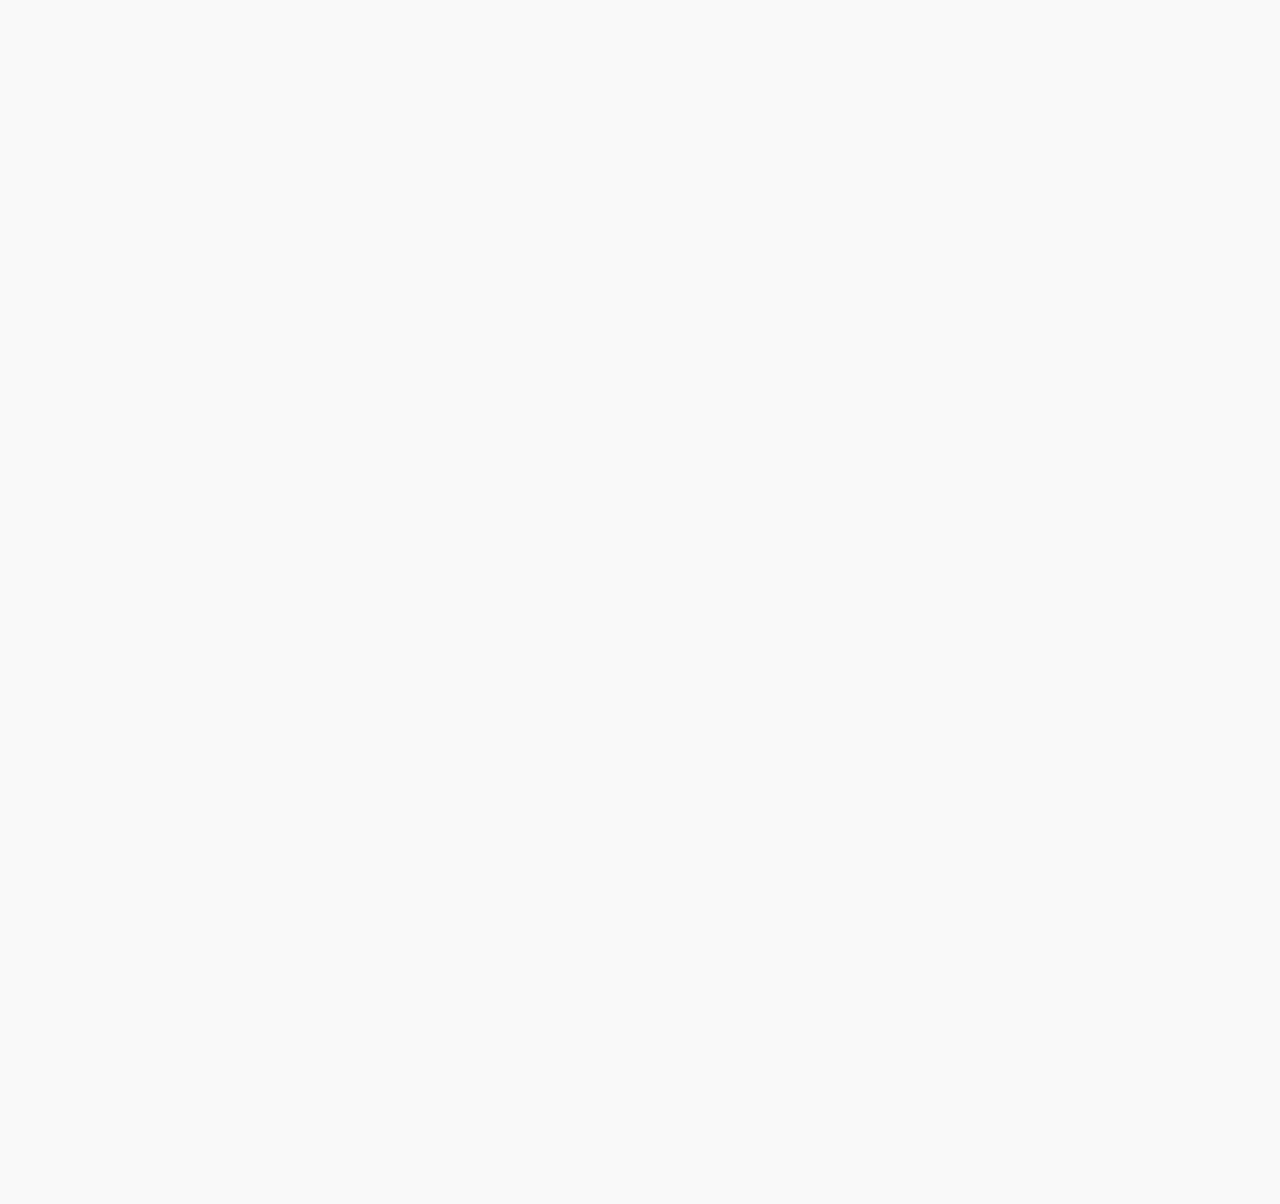
==== rsvp.html @ 22125897 "add files" ====
<!DOCTYPE html>
<html lang="en">
<head>
    <meta charset="UTF-8">
    <meta name="viewport" content="width=device-width, initial-scale=1.0">
    <title>RSVP for Siyu Peng & Qun Wang's Wedding</title>
    <link rel="stylesheet" href="styles.css">
</head>
<body>

    
    <!-- RSVP Form Section -->
    <main class="rsvp">
        <!-- Embedded Google Form -->
        <section class="google-form">
            <iframe
                src="https://forms.gle/f7SgyhqvQ4fDiLL18"
                width="100%"
                height="1200"
                frameborder="0"
                marginheight="0"
                marginwidth="0">
                Loading…
            </iframe>
        </section>


        <!-- <h2>RSVP</h2>
        <form id="rsvpForm">
            <label for="name">Name</label>
            <input type="text" id="name" name="name" required>

            <label for="email">Email</label>
            <input type="email" id="email" name="email" required>

            <label for="attending">Will you be attending?</label>
            <select id="attending" name="attending" required>
                <option value="">Select an option</option>
                <option value="ceremony">Attending Ceremony Only</option>
                <option value="ceremony-lunch">Attending Both Ceremony and Lunch</option>
                <option value="not-attending">Not Attending</option>
            </select>

            <div id="additional-info">
                <label for="adults">Number of Adults</label>
                <input type="number" id="adults" name="adults" min="0" required>

                <label for="children">Number of Children</label>
                <input type="number" id="children" name="children" min="0" required>
            </div>

            <button type="submit" class="rsvp-button">Submit</button>
        </form>
        <p id="responseMessage"></p> -->
    </main>

    <!-- <script src="script.js"></script> -->
</body>
</html>
---- styles.css ----
:root {
  --primary-color: #333;
  --secondary-color: #ff6b6b;
  --background-color: #f9f9f9;
  --button-color: #ff6b6b;
  --button-text-color: #fff;
}

* {
  margin: 0;
  padding: 0;
  box-sizing: border-box;
}


/* General Styles */
body {
  font-family: 'Roboto', sans-serif;
  color: var(--primary-color);
  margin: 0;
  padding: 0;
  background-color: var(--background-color);
}

.header {
  text-align: center;
  padding: 40px;
  background-color: #e3e0d8;
}

.header h1 {
  font-family: 'Playfair Display', serif;
  font-size: 3rem;
  margin-bottom: 10px;
}

.header-subtitle {
  font-size: 1rem;
  line-height: 1.8;
  color: #666;
}

/* Slideshow */
.photo-slideshow {
  position: relative;
  width: 100%;
  height: 60vh;
  overflow: hidden;
}

.slideshow-container {
  width: 100%;
  height: 100%;
  display: flex;
  position: relative;
}

.slide {
  display: none;
  width: 100%;
  height: 100%;
  object-fit:cover;
}

.slide:first-child {
  display: block;
}

.prev, .next {
  position: absolute;
  top: 50%;
  font-size: 2rem;
  color: #fff;
  background-color: rgba(0, 0, 0, 0.5);
  border: none;
  cursor: pointer;
  padding: 10px;
  transform: translateY(-50%);
}
.prev {
  left: 10px;
}

.next {
  right: 10px;
}
.prev:hover, .next:hover {
  background-color: rgba(0, 0, 0, 0.8);
}

/* Responsive Adjustments for Slideshow */
@media (min-width: 768px) {
  .photo-slideshow {
    height: 70vh;
  }

  .slide {
    object-fit: contain;
  }
}





/* General styling for .large-couple-photo */
.large-couple-photo {
  width: 100%;
  height: 100vh;
  background-image: url('assets/couple-large.jpg'); /* Path to your image */
  background-size: cover; /* Ensures the image covers the section */
  background-position: center;
  background-attachment:fixed;
  background-repeat: no-repeat;
  margin: 0; /* Remove any default margin */
  padding: 0; /* Remove any default padding */
  display: block; /* Ensure it behaves as a block element */
  position: relative;
  z-index: -1;
}

/* Mobile-specific adjustments */
@media (max-width: 768px) {
  .large-couple-photo {
      /* background-size:contain; */
      background-position:66% center;

  }
}




/* Schedule Section */
.schedule {
  text-align: center;
  font-family: 'Playfair Display', serif;
  color: #6b4f38; /* Dark brown color for text */
  padding: 20px;
}

.schedule h2 {
  font-size: 2em;
  margin-bottom: 10px;
}

.schedule-date {
  font-size: 1.1em;
  color: #6b4f38; /* Adjust color to match the design */
  margin-bottom: 30px;
}

/* Schedule Section */
.schedule {
    text-align: center;
    font-family: 'Playfair Display', serif;
    color: #6b4f38; /* Dark brown color for text */
    padding: 20px;
}

.schedule h2 {
    font-size: 2em;
    margin-bottom: 10px;
}

.schedule-date {
    font-size: 1.1em;
    color: #6b4f38; /* Adjust color to match the design */
    margin-bottom: 30px;
}

/* Timeline Styling */
.timeline {
    position: relative;
    margin: 0 auto;
    padding-left: 10px; /* Space for the vertical line */
    border-left: 2px solid #6b4f38; /* Line for the timeline */
    max-width: 600px;
}

.timeline-item {
    position: relative;
    display: flex; /* Use flexbox for aligning elements */
    flex-direction: row; /* Align items side by side */
    align-items: flex-start; /* Align items at the top */
    padding: 20px 0;
}
/* Timeline dots */
.timeline-item::before {
  content: "";
  position: absolute;
  left: -1rem; 
  top: 1.8rem; 
  transform: translateY(0); /* Remove vertical centering */
  width: 10px;
  height: 10px;
  background-color: #6b4f38; /* Dark brown color for dots */
  border-radius: 50%;
}

.timeline-time {
    font-weight: bold;
    font-size: 1em;
    color: #6b4f38;
    margin-right: 15px; /* Space between time and content */
}

.timeline-content {
    flex:0.75;
    padding-left: 5px; /* Optional: Additional space between time and content */
}
@media (max-width: 768px) {
  .timeline-content {
    flex:1;
  }
}

.timeline-content h3 {
    margin: 0;
    font-size: 1.1em;
    color: #6b4f38;
}

.timeline-content p {
    margin: 5px 0;
    font-size: 0.9em;
    color: #6b4f38;
}

.timeline-content a {
    color: #6b4f38;
    text-decoration: underline;
    font-size: 0.9em;
}

.timeline-content a:hover {
    color: #b36b3f; /* Lighter shade for hover */
}




/* Section Styling */
.rsvp-link {
  padding: 40px 20px;
  text-align: center;
  margin-bottom: 20px;
  background-color: #f9f9f9;
}

.rsvp-button {
  display: inline-block;
  padding: 10px 20px; /* Adjust padding for size */
  font-size: 1.1em; /* Adjust font size */
  color: #6b4f38; /* Dark brown text color */
  border: 2px solid #6b4f38; /* Border with the same color */
  border-radius: 5px; /* Rounded corners */
  text-decoration: none; /* Remove underline */
  text-align: center;
  transition: background-color 0.3s, color 0.3s; /* Smooth transition for hover */
}

.rsvp-button:hover {
  background-color: #6b4f38; /* Dark brown background on hover */
  color: #fff; /* White text on hover */
}
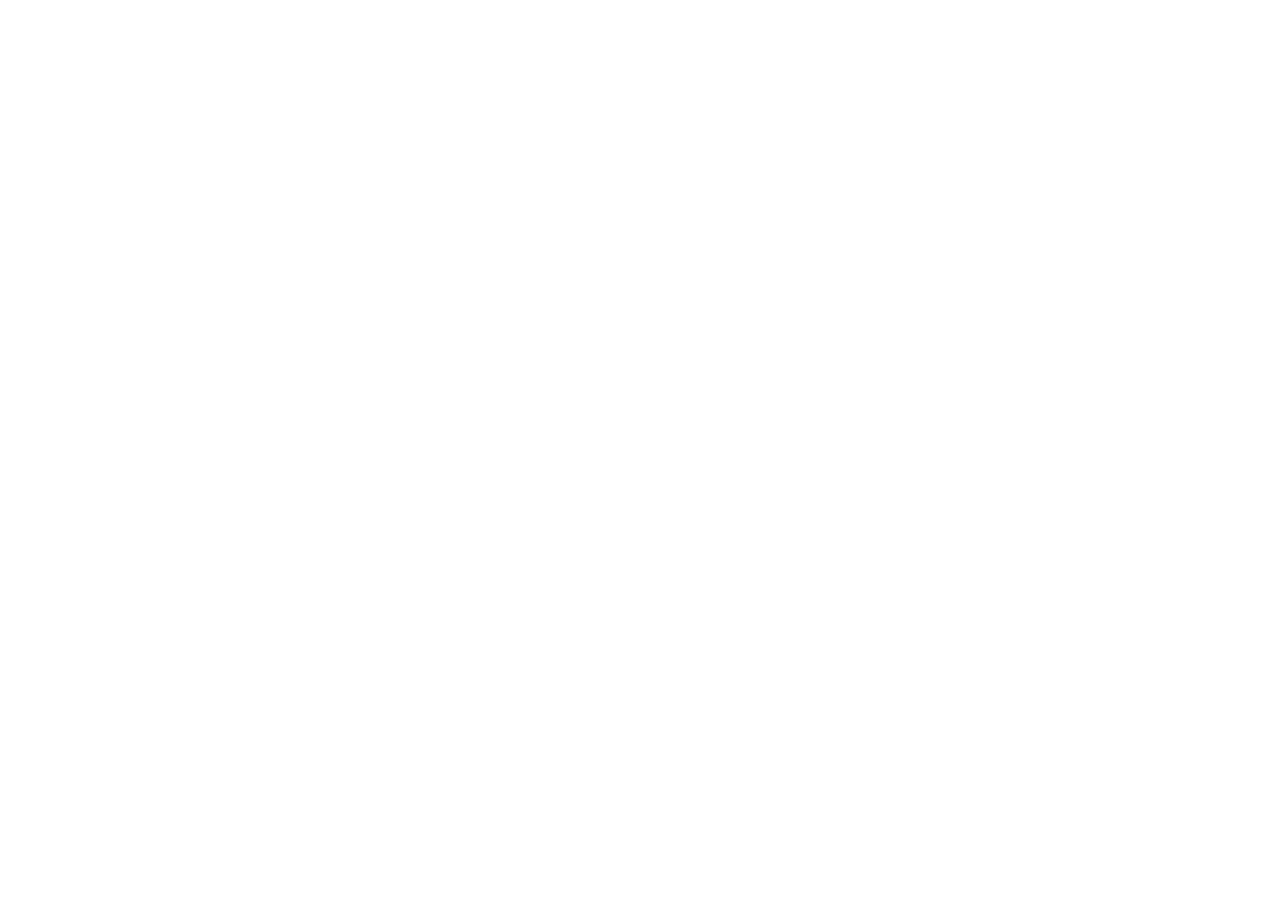
==== commit e23c555e: "Add files via upload" ====
--- a/rsvp.html
+++ b/rsvp.html
@@ -1,59 +1,30 @@
-<!DOCTYPE html>
-<html lang="en">
-<head>
-    <meta charset="UTF-8">
-    <meta name="viewport" content="width=device-width, initial-scale=1.0">
-    <title>RSVP for Siyu Peng & Qun Wang's Wedding</title>
-    <link rel="stylesheet" href="styles.css">
-</head>
-<body>
-
-    
-    <!-- RSVP Form Section -->
-    <main class="rsvp">
-        <!-- Embedded Google Form -->
-        <section class="google-form">
-            <iframe
-                src="https://forms.gle/f7SgyhqvQ4fDiLL18"
-                width="100%"
-                height="1200"
-                frameborder="0"
-                marginheight="0"
-                marginwidth="0">
-                Loading…
-            </iframe>
-        </section>
-
-
-        <!-- <h2>RSVP</h2>
-        <form id="rsvpForm">
-            <label for="name">Name</label>
-            <input type="text" id="name" name="name" required>
-
-            <label for="email">Email</label>
-            <input type="email" id="email" name="email" required>
-
-            <label for="attending">Will you be attending?</label>
-            <select id="attending" name="attending" required>
-                <option value="">Select an option</option>
-                <option value="ceremony">Attending Ceremony Only</option>
-                <option value="ceremony-lunch">Attending Both Ceremony and Lunch</option>
-                <option value="not-attending">Not Attending</option>
-            </select>
-
-            <div id="additional-info">
-                <label for="adults">Number of Adults</label>
-                <input type="number" id="adults" name="adults" min="0" required>
-
-                <label for="children">Number of Children</label>
-                <input type="number" id="children" name="children" min="0" required>
-            </div>
-
-            <button type="submit" class="rsvp-button">Submit</button>
-        </form>
-        <p id="responseMessage"></p> -->
-    </main>
-
-    <!-- <script src="script.js"></script> -->
-</body>
-</html>
+<!DOCTYPE html>
+<html lang="en">
+<head>
+    <meta charset="UTF-8">
+    <meta name="viewport" content="width=device-width, initial-scale=1.0">
+    <title>RSVP Form</title>
+</head>
+<body>
+
+    <!-- Embedded Google Form -->
+    <iframe
+        src="https://forms.gle/f7SgyhqvQ4fDiLL18"
+        width="100%"
+        height="800"
+        frameborder="0"
+        id="googleFormIframe">
+    </iframe>
+
+    <!-- JavaScript to scroll to the top after submission -->
+    <script>
+        document.getElementById('googleFormIframe').addEventListener('load', function() {
+            // Check if the form has been submitted (look for "formResponse" in the URL)
+            if (this.contentWindow.location.href.includes('formResponse')) {
+                window.scrollTo(0, 0); // Scrolls the page to the top
+            }
+        });
+    </script>
+
+</body>
+</html>
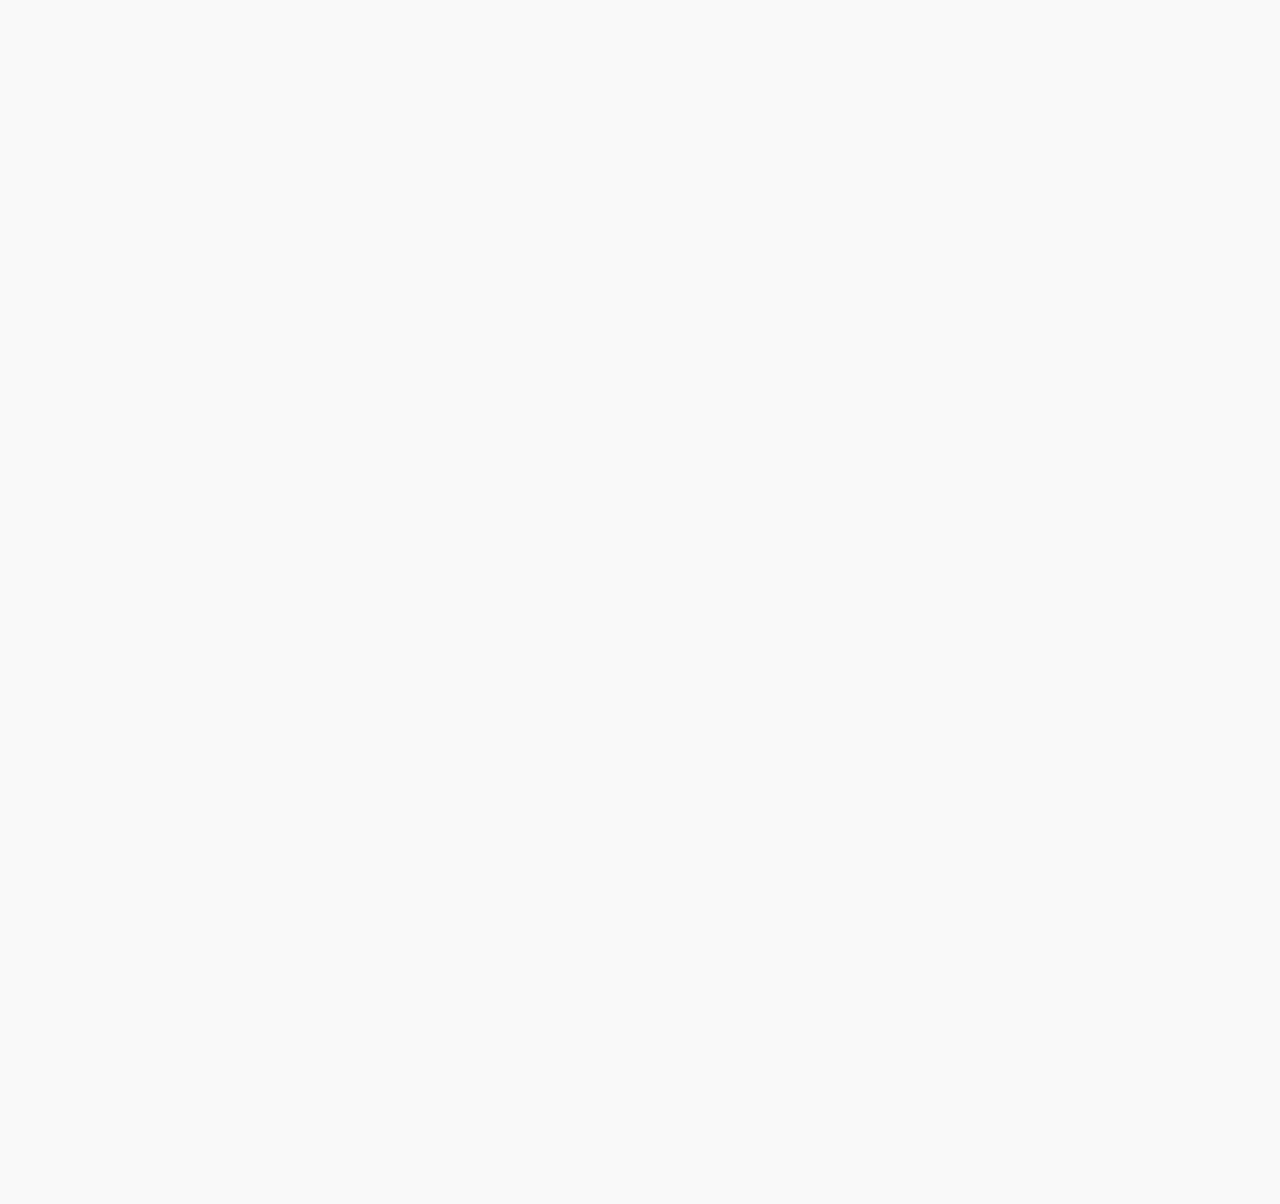
==== commit 0e79e8a0: "Add files via upload" ====
--- a/rsvp.html
+++ b/rsvp.html
@@ -3,19 +3,58 @@
 <head>
     <meta charset="UTF-8">
     <meta name="viewport" content="width=device-width, initial-scale=1.0">
-    <title>RSVP Form</title>
+    <title>RSVP for Siyu Peng & Qun Wang's Wedding</title>
+    <link rel="stylesheet" href="styles.css">
 </head>
 <body>
 
-    <!-- Embedded Google Form -->
-    <iframe
-        src="https://forms.gle/f7SgyhqvQ4fDiLL18"
-        width="100%"
-        height="800"
-        frameborder="0"
-        id="googleFormIframe">
-    </iframe>
+    
+    <!-- RSVP Form Section -->
+    <main class="rsvp">
+        <!-- Embedded Google Form -->
+        <section class="google-form">
+            <iframe
+                src="https://forms.gle/f7SgyhqvQ4fDiLL18"
+                width="100%"
+                height="1200"
+                frameborder="0"
+                marginheight="0"
+                marginwidth="0">
+                Loading…
+            </iframe>
+        </section>
 
+
+        <!-- <h2>RSVP</h2>
+        <form id="rsvpForm">
+            <label for="name">Name</label>
+            <input type="text" id="name" name="name" required>
+
+            <label for="email">Email</label>
+            <input type="email" id="email" name="email" required>
+
+            <label for="attending">Will you be attending?</label>
+            <select id="attending" name="attending" required>
+                <option value="">Select an option</option>
+                <option value="ceremony">Attending Ceremony Only</option>
+                <option value="ceremony-lunch">Attending Both Ceremony and Lunch</option>
+                <option value="not-attending">Not Attending</option>
+            </select>
+
+            <div id="additional-info">
+                <label for="adults">Number of Adults</label>
+                <input type="number" id="adults" name="adults" min="0" required>
+
+                <label for="children">Number of Children</label>
+                <input type="number" id="children" name="children" min="0" required>
+            </div>
+
+            <button type="submit" class="rsvp-button">Submit</button>
+        </form>
+        <p id="responseMessage"></p> -->
+    </main>
+
+    <!-- <script src="script.js"></script> -->
     <!-- JavaScript to scroll to the top after submission -->
     <script>
         document.getElementById('googleFormIframe').addEventListener('load', function() {
@@ -25,6 +64,5 @@
             }
         });
     </script>
-
 </body>
 </html>
--- a/styles.css
+++ b/styles.css
@@ -0,0 +1,273 @@
+:root {
+  --primary-color: #333;
+  --secondary-color: #ff6b6b;
+  --background-color: #f9f9f9;
+  --button-color: #ff6b6b;
+  --button-text-color: #fff;
+}
+
+* {
+  margin: 0;
+  padding: 0;
+  box-sizing: border-box;
+}
+
+
+/* General Styles */
+body {
+  font-family: 'Roboto', sans-serif;
+  color: var(--primary-color);
+  margin: 0;
+  padding: 0;
+  background-color: var(--background-color);
+}
+
+.header {
+  text-align: center;
+  padding: 40px;
+  background-color: #e3e0d8;
+}
+
+.header h1 {
+  /* font-family: 'Playfair Display', serif; */
+  /* font-family: 'Great Vibes', serif; */
+  /* font-family: 'Cinzel', serif; */
+  font-family: 'Dancing Script', serif;
+  font-size: 3rem;
+  margin-bottom: 10px;
+}
+
+.header-subtitle2, .header-subtitle {
+  font-size: 1rem;
+  line-height: 1.8;
+  color: #666;
+}
+.header-subtitle2 {
+  text-decoration: underline;
+}
+
+/* Slideshow */
+.photo-slideshow {
+  position: relative;
+  width: 100%;
+  height: 60vh;
+  overflow: hidden;
+}
+
+.slideshow-container {
+  width: 100%;
+  height: 100%;
+  display: flex;
+  position: relative;
+}
+
+.slide {
+  display: none;
+  width: 100%;
+  height: 100%;
+  object-fit:cover;
+}
+
+.slide:first-child {
+  display: block;
+}
+
+.prev, .next {
+  position: absolute;
+  top: 50%;
+  font-size: 2rem;
+  color: #fff;
+  background-color: rgba(0, 0, 0, 0.5);
+  border: none;
+  cursor: pointer;
+  padding: 10px;
+  border-radius: 50%;
+  transform: translateY(-50%);
+}
+.prev {
+  left: 10px;
+}
+
+.next {
+  right: 10px;
+}
+.prev:hover, .next:hover {
+  background-color: rgba(0, 0, 0, 0.8);
+}
+
+/* Responsive Adjustments for Slideshow */
+@media (min-width: 768px) {
+  .photo-slideshow {
+    height: 70vh;
+  }
+
+  .slide {
+    object-fit: contain;
+  }
+}
+
+
+
+
+
+/* General styling for .large-couple-photo */
+.large-couple-photo {
+  width: 100%;
+  height: 100vh;
+  background-image: url('assets/couple-large.jpg'); /* Path to your image */
+  background-size: cover; /* Ensures the image covers the section */
+  background-position: center;
+  background-attachment:fixed;
+  background-repeat: no-repeat;
+  margin: 0; /* Remove any default margin */
+  padding: 0; /* Remove any default padding */
+  display: block; /* Ensure it behaves as a block element */
+  position: relative;
+  z-index: -1;
+}
+
+/* Mobile-specific adjustments */
+@media (max-width: 768px) {
+  .large-couple-photo {
+      /* background-size:contain; */
+      background-position:66% center;
+
+  }
+}
+
+
+
+
+/* Schedule Section */
+.schedule {
+  text-align: center;
+  font-family: 'Playfair Display', serif;
+  color: #6b4f38; /* Dark brown color for text */
+  padding: 20px;
+}
+
+.schedule h2 {
+  font-size: 2em;
+  margin-bottom: 10px;
+}
+
+.schedule-date {
+  font-size: 1.1em;
+  color: #6b4f38; /* Adjust color to match the design */
+  margin-bottom: 30px;
+}
+
+/* Schedule Section */
+.schedule {
+    text-align: center;
+    font-family: 'Playfair Display', serif;
+    color: #6b4f38; /* Dark brown color for text */
+    padding: 20px;
+}
+
+.schedule h2 {
+    font-size: 2em;
+    margin-bottom: 10px;
+}
+
+.schedule-date {
+    font-size: 1.1em;
+    color: #6b4f38; /* Adjust color to match the design */
+    margin-bottom: 30px;
+}
+
+/* Timeline Styling */
+.timeline {
+    position: relative;
+    margin: 0 auto;
+    padding-left: 10px; /* Space for the vertical line */
+    border-left: 2px solid #6b4f38; /* Line for the timeline */
+    max-width: 600px;
+}
+
+.timeline-item {
+    position: relative;
+    display: flex; /* Use flexbox for aligning elements */
+    flex-direction: row; /* Align items side by side */
+    align-items: flex-start; /* Align items at the top */
+    padding: 20px 0;
+}
+/* Timeline dots */
+.timeline-item::before {
+  content: "";
+  position: absolute;
+  left: -1rem; 
+  top: 1.8rem; 
+  transform: translateY(0); /* Remove vertical centering */
+  width: 10px;
+  height: 10px;
+  background-color: #6b4f38; /* Dark brown color for dots */
+  border-radius: 50%;
+}
+
+.timeline-time {
+    font-weight: bold;
+    font-size: 1em;
+    color: #6b4f38;
+    margin-right: 15px; /* Space between time and content */
+}
+
+.timeline-content {
+    flex:0.75;
+    padding-left: 5px; /* Optional: Additional space between time and content */
+}
+@media (max-width: 768px) {
+  .timeline-content {
+    flex:1;
+  }
+}
+
+.timeline-content h3 {
+    margin: 0;
+    font-size: 1.1em;
+    color: #6b4f38;
+}
+
+.timeline-content p {
+    margin: 5px 0;
+    font-size: 0.9em;
+    color: #6b4f38;
+}
+
+.timeline-content a {
+    color: #6b4f38;
+    text-decoration: underline;
+    font-size: 0.9em;
+}
+
+.timeline-content a:hover {
+    color: #b36b3f; /* Lighter shade for hover */
+}
+
+
+
+
+/* Section Styling */
+.rsvp-link {
+  padding: 40px 20px;
+  text-align: center;
+  margin-bottom: 20px;
+  background-color: #f9f9f9;
+}
+
+.rsvp-button {
+  display: inline-block;
+  padding: 10px 20px; /* Adjust padding for size */
+  font-size: 1.1em; /* Adjust font size */
+  color: #6b4f38; /* Dark brown text color */
+  border: 2px solid #6b4f38; /* Border with the same color */
+  border-radius: 5px; /* Rounded corners */
+  text-decoration: none; /* Remove underline */
+  text-align: center;
+  transition: background-color 0.3s, color 0.3s; /* Smooth transition for hover */
+}
+
+.rsvp-button:hover {
+  background-color: #6b4f38; /* Dark brown background on hover */
+  color: #fff; /* White text on hover */
+}
